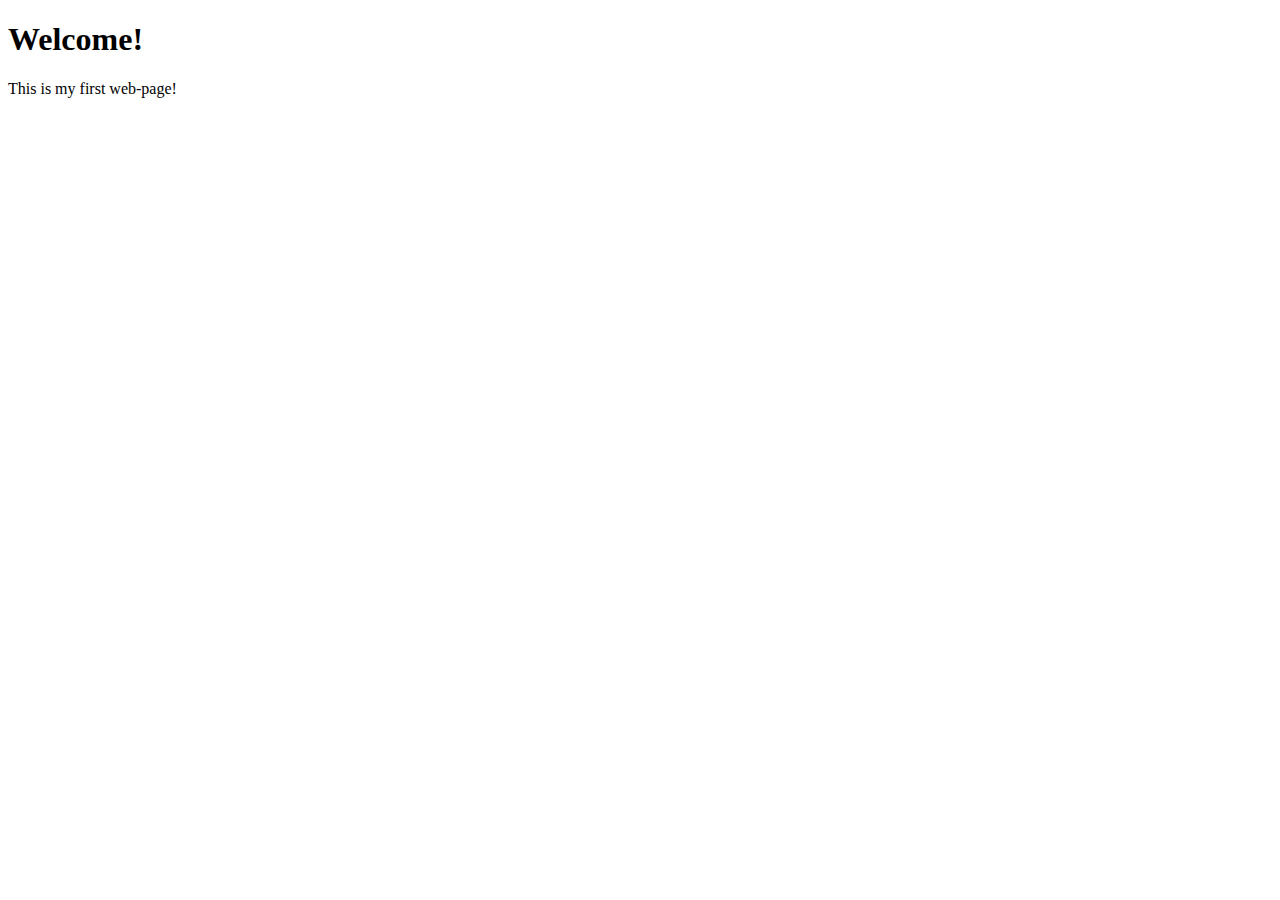
==== index.html @ 82e1ce07 "Create index.html" ====
<!doctype html>
<html lang="en">
<head>
  <meta charset="utf-8">
  <title>MY FIRST SITE</title>
  <meta name="description" content="MY FIRST SITE DESCRIPTION">
  <meta name="author" content="MY NAME">
</head>
<body>
  <h1>Welcome!</h1>
  <p>This is my first web-page!</p>
</body>
</html>
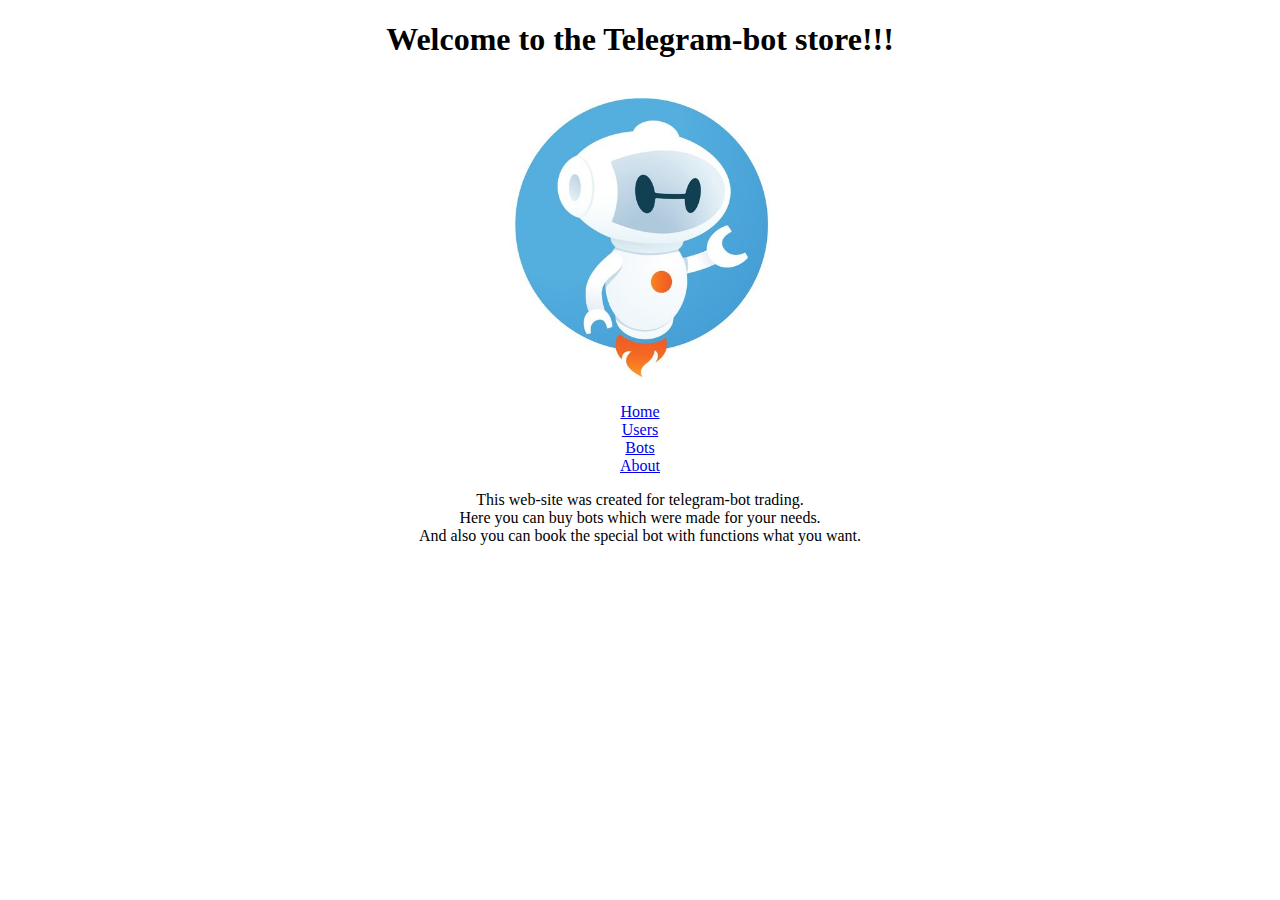
==== commit dac8ef9c: "lab1 is ready" ====
--- a/index.html
+++ b/index.html
@@ -1,13 +1,30 @@
 <!doctype html>
 <html lang="en">
+
 <head>
   <meta charset="utf-8">
-  <title>MY FIRST SITE</title>
-  <meta name="description" content="MY FIRST SITE DESCRIPTION">
-  <meta name="author" content="MY NAME">
+  <title>Telegram-bot Store</title>
+  <meta name="description" content="Home page">
+  <meta name="author" content="Ilya Sechin">
+  <link rel="stylesheet" href="stylesheets/style.css">
 </head>
+
 <body>
-  <h1>Welcome!</h1>
-  <p>This is my first web-page!</p>
+  
+  <h1 id="header">Welcome to the Telegram-bot store!!!</h1>
+  <img id="logo" class="grow" src="images/logo.jpeg" />
+  <ul id="sections">
+      <li><a href="index.html">Home</a></li>
+      <li><a href="users.html">Users</a></li>
+      <li><a href="bots.html">Bots</a></li>
+      <li><a href="about.html">About</a></li>
+    </ul>
+  <p>This web-site was created for telegram-bot trading.<br />
+    Here you can buy bots which were made for your needs.<br />
+    And also you can book the special bot with functions what you want.
+  </p>
+  
+
 </body>
-</html>
+
+</html>--- a/stylesheets/style.css
+++ b/stylesheets/style.css
@@ -0,0 +1,36 @@
+#logo{
+    width : 400px;
+}
+
+#header{
+    padding: 0%;
+    margin-bottom: 40px;
+}
+
+body {
+    text-align: center;
+}
+
+#sections{
+    list-style: none;
+    padding: 0%;
+    color: darkred;
+}
+
+
+.grow { transition: all .2s ease-in-out; }
+.grow:hover { transform: scale(1.1); }
+
+#ava{
+    margin-top: 10px;
+    width: 400px;
+}
+
+table {
+    margin : auto;
+
+}
+
+td {
+    text-align: center;
+}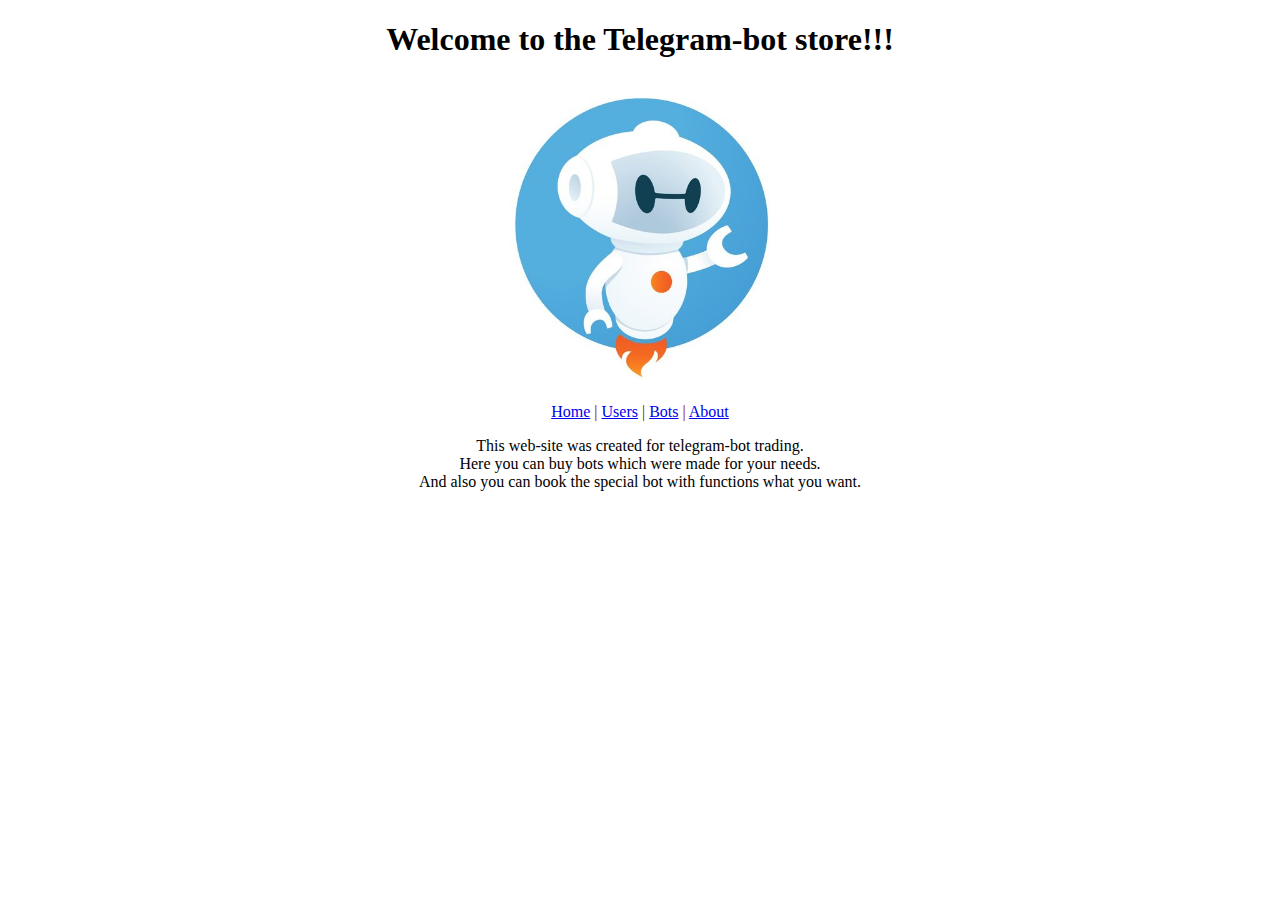
==== commit 4fc8d53c: "lab1 is edited" ====
--- a/index.html
+++ b/index.html
@@ -13,12 +13,7 @@
   
   <h1 id="header">Welcome to the Telegram-bot store!!!</h1>
   <img id="logo" class="grow" src="images/logo.jpeg" />
-  <ul id="sections">
-      <li><a href="index.html">Home</a></li>
-      <li><a href="users.html">Users</a></li>
-      <li><a href="bots.html">Bots</a></li>
-      <li><a href="about.html">About</a></li>
-    </ul>
+  <p id="sections"><a href="index.html">Home</a> | <a href="users.html">Users</a> | <a href="bots.html">Bots</a> | <a href="about.html">About</a></p>
   <p>This web-site was created for telegram-bot trading.<br />
     Here you can buy bots which were made for your needs.<br />
     And also you can book the special bot with functions what you want.
